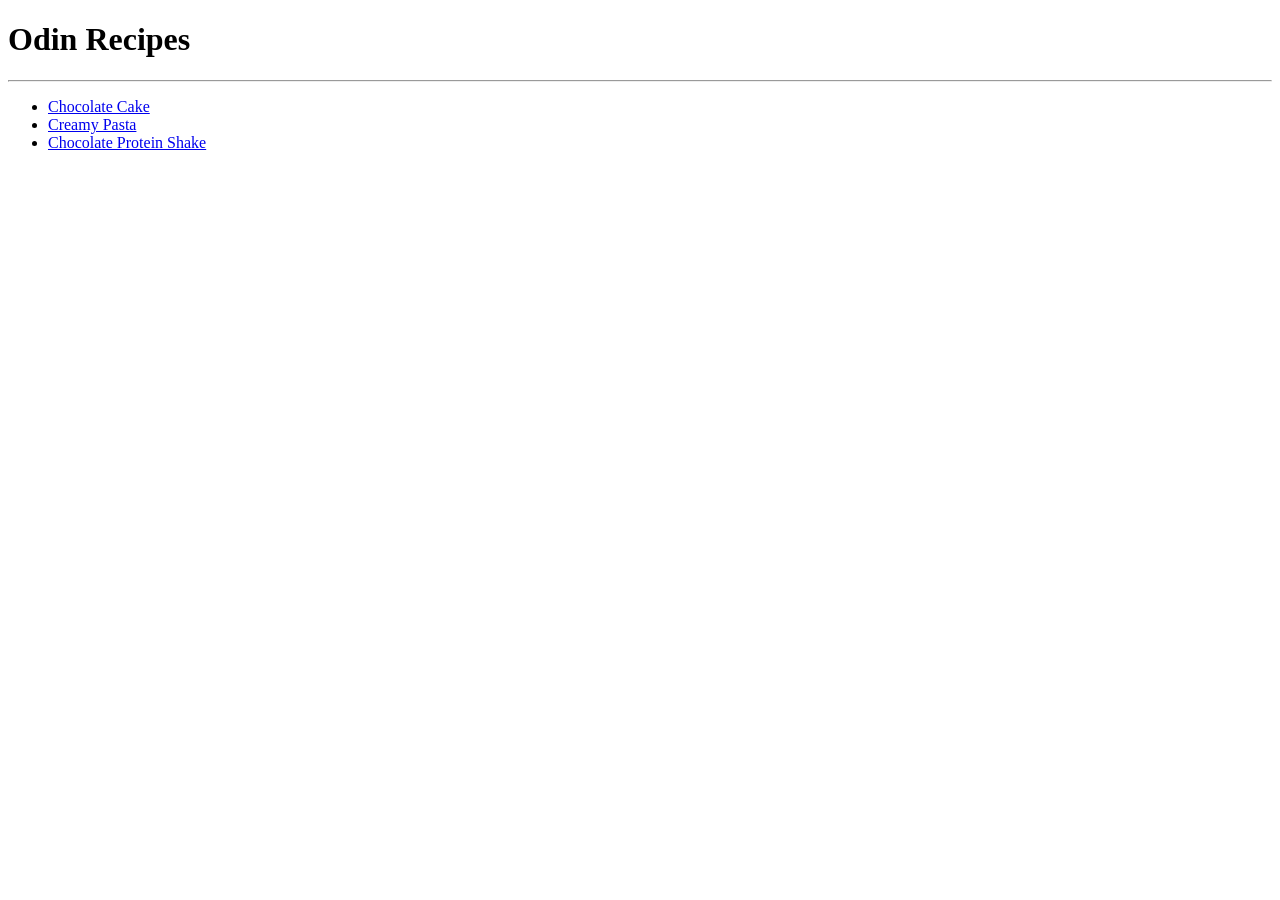
==== index.html @ 9389668f "Creation of Readme and Project Odin-Recipes" ====
<!DOCTYPE html>
<html lang="en">
<head>
    <meta charset="UTF-8">
    <meta name="viewport" content="width=device-width, initial-scale=1.0">
    <title>Odin Recipes</title>
</head>
<body>
    <h1>Odin Recipes</h1>
    <hr>
    <ul>
        <li><a href=".//recipes/chocolateCake.html">Chocolate Cake</a></li>
        <li><a href=".//recipes/pasta.html">Creamy Pasta</a></li>
        <li><a href=".//recipes/proteinShake.html">Chocolate Protein Shake</a></li>
    </ul>

</body>
</html>
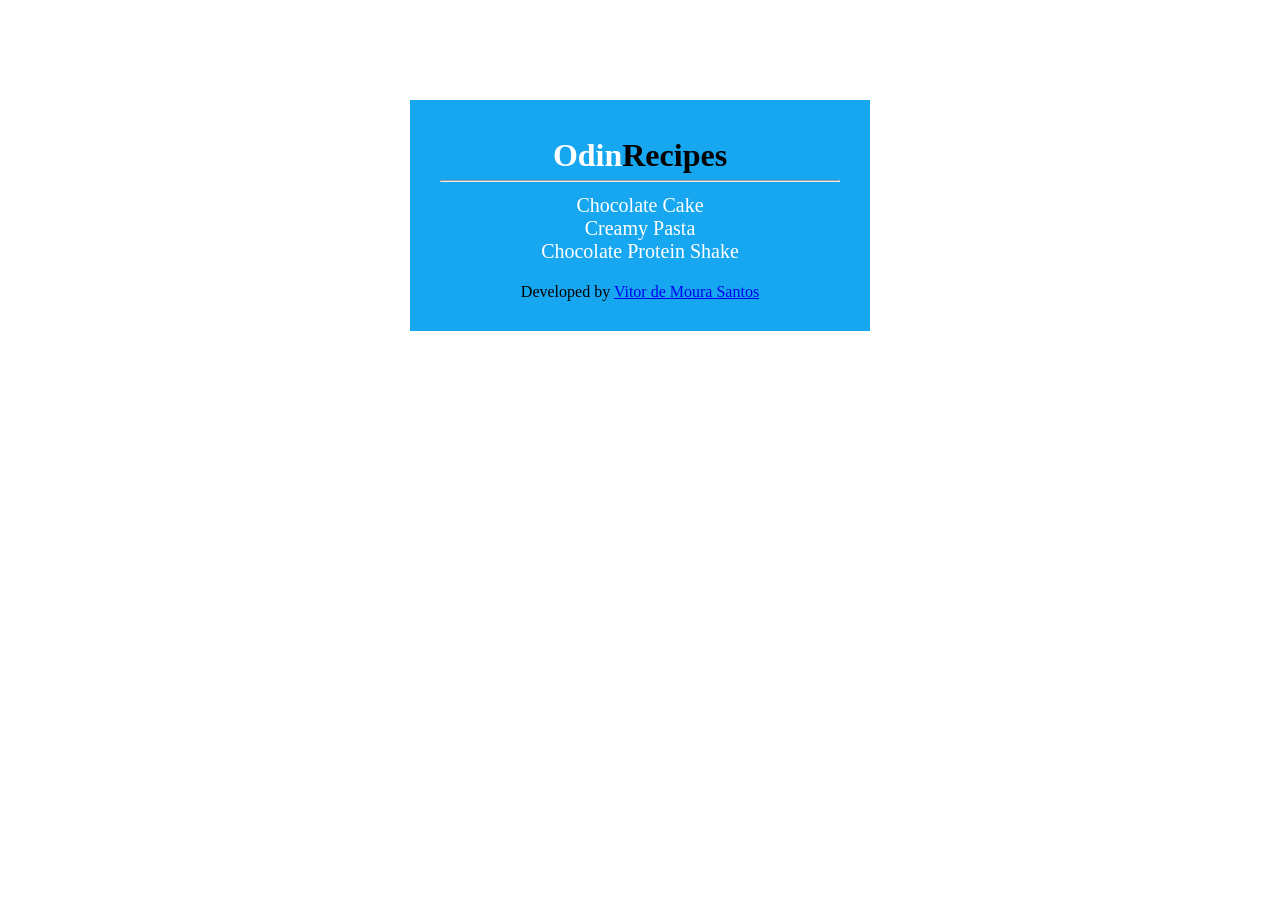
==== commit eb3141f3: "Modifications on the structure and stylisation of homepage" ====
--- a/index.html
+++ b/index.html
@@ -4,15 +4,25 @@
     <meta charset="UTF-8">
     <meta name="viewport" content="width=device-width, initial-scale=1.0">
     <title>Odin Recipes</title>
+    <link rel="stylesheet" href="style.css">
 </head>
 <body>
-    <h1>Odin Recipes</h1>
-    <hr>
-    <ul>
-        <li><a href=".//recipes/chocolateCake.html">Chocolate Cake</a></li>
-        <li><a href=".//recipes/pasta.html">Creamy Pasta</a></li>
-        <li><a href=".//recipes/proteinShake.html">Chocolate Protein Shake</a></li>
-    </ul>
-
+    <div class="card">
+        <div class="title">
+            <h1><a target="_blank" href="https://www.theodinproject.com/about" rel="noreferrer">Odin</a>Recipes</h1>
+            <hr>
+        </div>
+        <div class="content">
+            <ul>
+                <li><a href=".//recipes/chocolateCake.html">Chocolate Cake</a></li>
+                <li><a href=".//recipes/pasta.html">Creamy Pasta</a></li>
+                <li><a href=".//recipes/proteinShake.html">Chocolate Protein Shake</a></li>
+            </ul>
+        </div>
+        <div class="footer">
+            Developed by <a href="https://github.com/Vituuus" target="_blank" rel="noreferrer">Vitor de Moura Santos</a>
+        </div>
+        
+    </div>
 </body>
 </html>
--- a/style.css
+++ b/style.css
@@ -0,0 +1,38 @@
+*{
+    padding: 0;
+    margin: 0;
+
+}
+.card{
+    background-color: rgb(22, 167, 240);
+    margin: 100px  auto;
+    padding: 30px;
+    width: 400px;
+    text-align: center;
+}
+.title{
+    line-height: 50px;
+    margin-bottom: 12px;
+}
+.title  a{
+    text-decoration: none;
+    color: white;
+}
+.title a:hover{
+    color: black;
+}
+.content{
+    margin-bottom: 20px;
+    font-size: 20px;
+}
+.content ul{
+    list-style: none;
+}
+.content ul a{
+    color: white;
+    text-decoration: none;
+}
+.content a:hover{
+    color: black;
+    
+}
